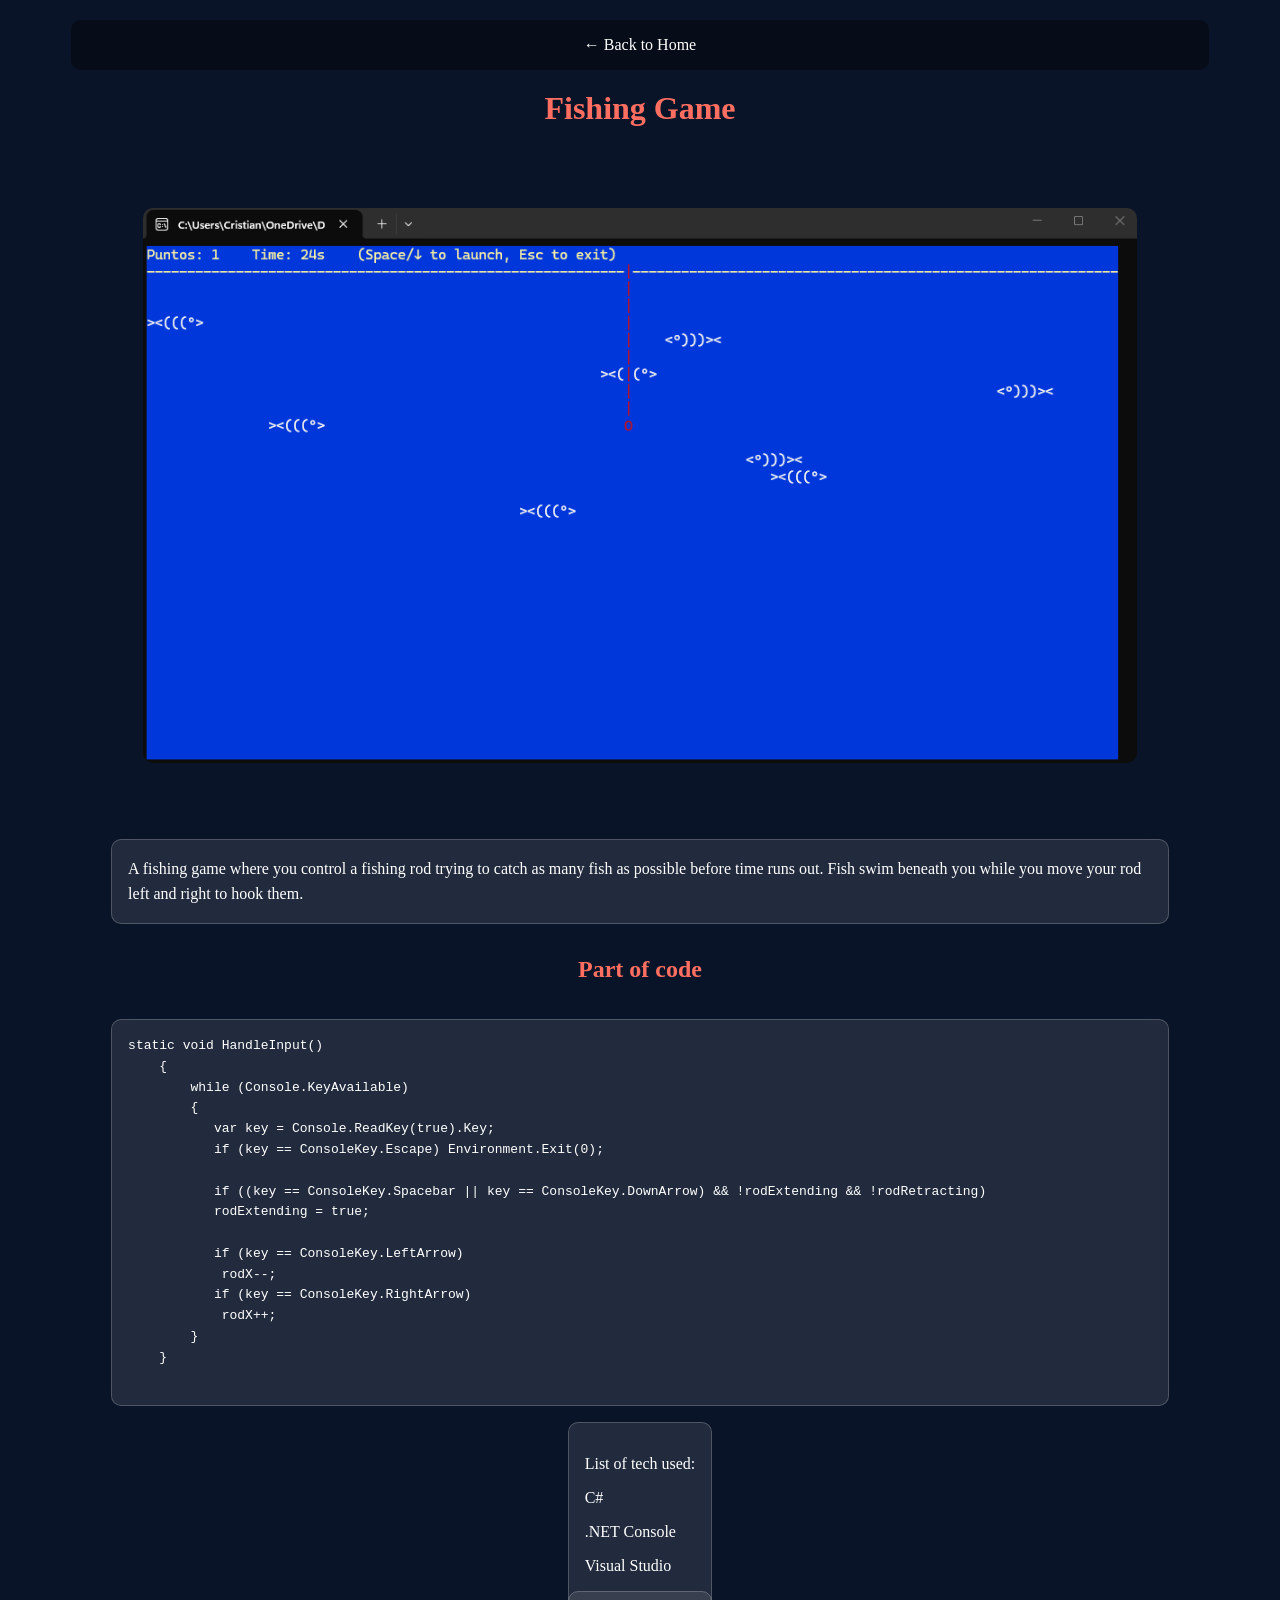
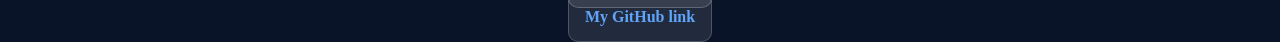
==== features/project-details/Fish.html @ 369b724e "All done" ====
<!DOCTYPE html>
<html lang="en">
<head>
    <meta charset="UTF-8">
    <meta name="viewport" content="width=device-width, initial-scale=1.0">
    <title>Document</title>
    <link rel="stylesheet" href="../../styles/index-projects.css">
    <link rel="stylesheet" href="../../styles/global-projects.css">
</head>
<body>
    <nav>
        <ul>
            <li><a href="../../index.html" class="back-btn">← Back to Home</a></li>
        </ul>
    </nav>
    <h1 class="project-title">Fishing Game</h1>
    <div>
        <img src="../../assets/Images/Fish.png" alt="Fish Game Screenshot" class="project-main-image">
    </div>
    <div class="project-content">
        <p class="project-description">
        A fishing game where you control a fishing rod trying 
        to catch as many fish as possible before time runs out. Fish swim beneath you while 
        you move your rod left and right to hook them.
    </p>
    <h2 class="Code-title">Part of code</h2>
    <pre class="project-code"><code>static void HandleInput()
    {
        while (Console.KeyAvailable)
        {
           var key = Console.ReadKey(true).Key;
           if (key == ConsoleKey.Escape) Environment.Exit(0);
        
           if ((key == ConsoleKey.Spacebar || key == ConsoleKey.DownArrow) && !rodExtending && !rodRetracting)
           rodExtending = true;
        
           if (key == ConsoleKey.LeftArrow)
            rodX--;
           if (key == ConsoleKey.RightArrow)
            rodX++;
        }
    }
    </code></pre>
    </div>
    <div class="project-tech">
        <p>List of tech used:</p>
        <p>C#</p>
        <p>.NET Console</p>
        <p>Visual Studio</p>
    </div>
    <div>
        <a href="https://github.com/CristianTev" class="github-link"> My GitHub link </a>
    </div>
</body>
</html>
---- styles/index-projects.css ----
body {
    display: flex;
    flex-direction: column;
    align-items: center;
    min-height: 100vh;
    background-color: #0d1117;
}


nav ul {
    list-style: none;
    display: flex;
    margin: 0;
    padding: 0;
}

nav li {
    display: flex;
    align-items: center;
}

nav {
    position: sticky;
    top: 1.25rem;
    align-self: center;
    width: 90%;
    max-width: 90%;
    height: auto;
    padding: 0.5rem 0;
    background: rgba(0,0,0,0.4);
    border-radius: 0.625rem;
    display: flex;
    justify-content: center;
    align-items: center;
    z-index: 100;
}

nav a {
    position: relative;
    display: inline-block;
    font-size: 1rem;
    font-weight: 500;
    color: white;
    text-decoration: none;
    padding: 0.5rem 0.7rem;
    z-index: 1;
}

.project-title {
    color: #ff6f61;
    margin-top: 2rem;
}

.project-main-image {
    display: block;
    margin: 3.75rem auto;
    width: 90%;
    height: auto;
    border-radius: 0.625rem;
}

.project-description {
    background: rgba(255,255,255,0.1);
    backdrop-filter: blur(10px);
    border: 1px solid rgba(255,255,255,0.2);
    border-radius: 0.625rem;
    padding: 1rem;
    color: white;
    margin: 1rem auto 0;
    width: 90%;
    line-height: 1.6;
}

.Code-title {
    color: #ff6f61;
    margin-top: 2rem;
    text-align: center;
}

.project-code {
    background: rgba(255,255,255,0.1);
    backdrop-filter: blur(10px);
    border: 1px solid rgba(255,255,255,0.2);
    border-radius: 0.625rem;
    padding: 1rem;
    color: white;
    margin: 1rem auto 0;
    width: 90%;
    line-height: 1.6;
    overflow-x: auto;
}

.project-content {
    width: 90%;
    margin: 0 auto;
    display: flex;
    flex-direction: column;
}

.project-tech {
    background: rgba(255,255,255,0.1);
    backdrop-filter: blur(10px);
    border: 1px solid rgba(255,255,255,0.2);
    border-radius: 0.625rem;
    padding: 1rem;
    color: white;
    margin-top: 1rem;
}

.github-link {
    background: rgba(255,255,255,0.1);
    backdrop-filter: blur(10px);
    border: 1px solid rgba(255,255,255,0.2);
    border-radius: 0.625rem;
    padding: 1rem;
    color: white;
    margin-top: 1rem;
    color: #60a5fa;
    margin-top: 1rem;
    text-decoration: none;
    font-weight: 600;
}

.github-link:hover {
    text-decoration: underline;
}
---- styles/global-projects.css ----
body{
    background-color: #0a1428;
}
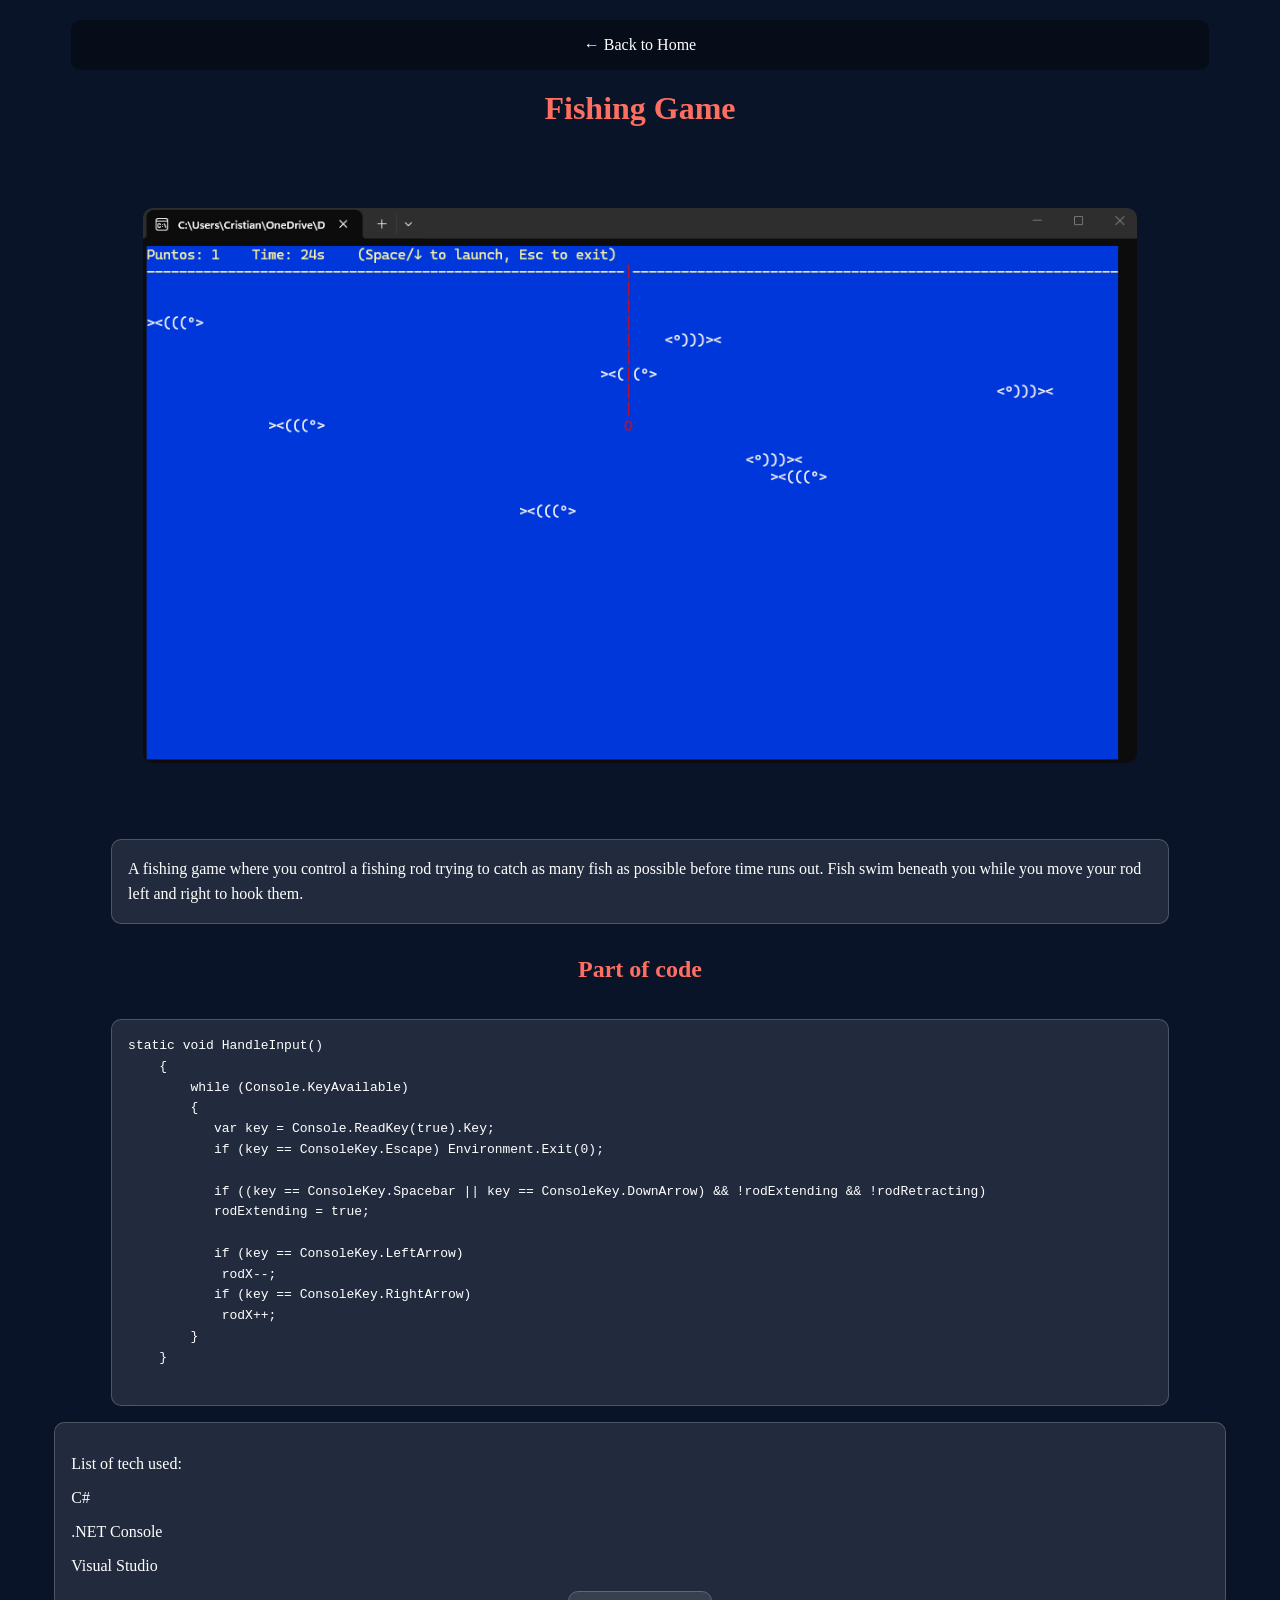
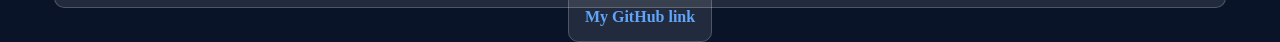
==== commit 97cb84d1: "Trash deleted" ====
--- a/features/project-details/Fish.html
+++ b/features/project-details/Fish.html
@@ -48,7 +48,7 @@
         <p>.NET Console</p>
         <p>Visual Studio</p>
     </div>
-    <div>
+    <div class="link-container">
         <a href="https://github.com/CristianTev" class="github-link"> My GitHub link </a>
     </div>
 </body>
--- a/styles/index-projects.css
+++ b/styles/index-projects.css
@@ -105,6 +105,8 @@
     padding: 1rem;
     color: white;
     margin-top: 1rem;
+    width: 90%;
+    margin: 1rem auto 0;
 }
 
 .github-link {
@@ -113,14 +115,17 @@
     border: 1px solid rgba(255,255,255,0.2);
     border-radius: 0.625rem;
     padding: 1rem;
-    color: white;
-    margin-top: 1rem;
     color: #60a5fa;
     margin-top: 1rem;
     text-decoration: none;
     font-weight: 600;
 }
 
+.github-container {
+    width: 90%;
+    margin: 1rem auto 2rem;
+}
+
 .github-link:hover {
     text-decoration: underline;
 }
